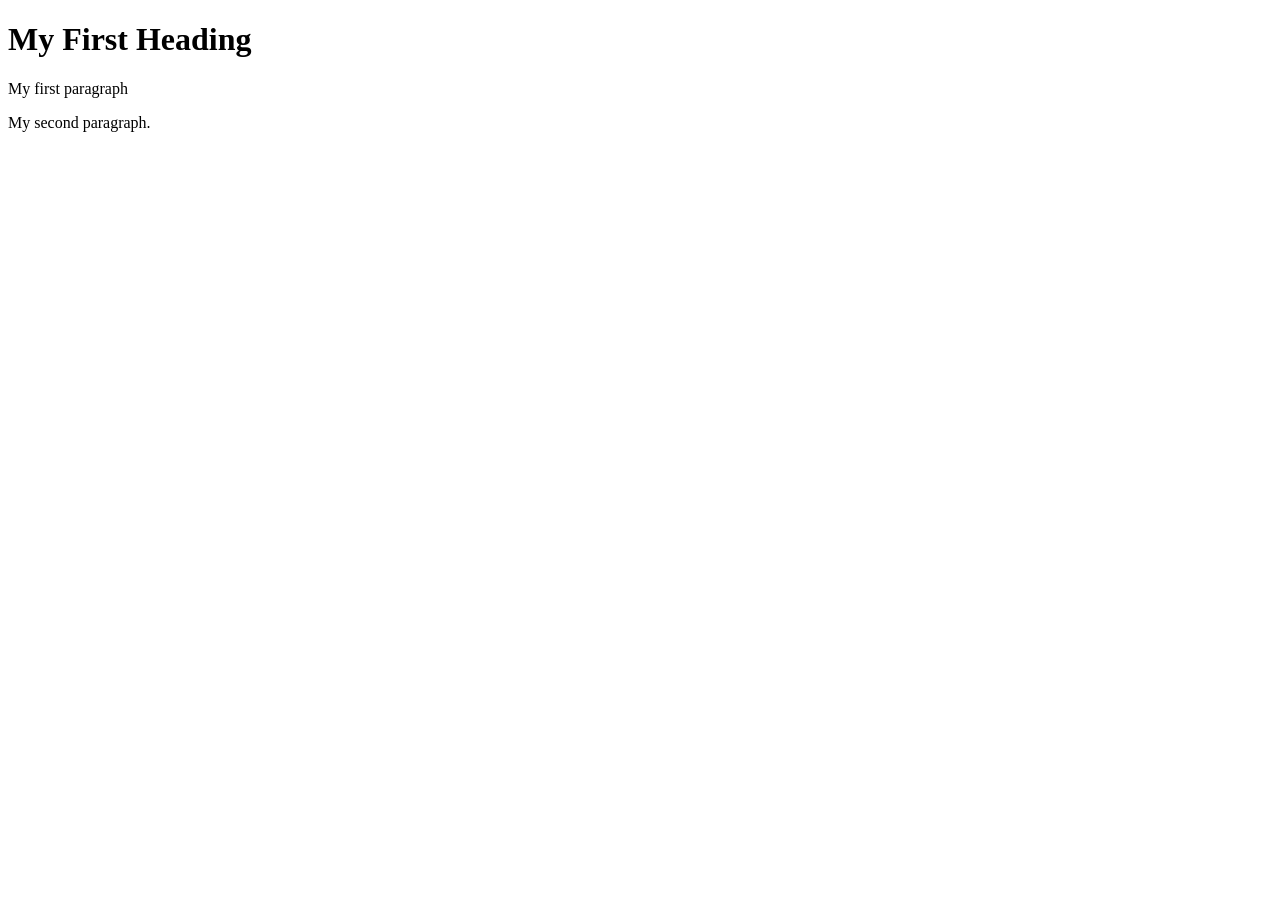
==== webpages/index.html @ a3b1bf2b "move files to seperate folders" ====
<!DOCTYPE html>
<html>
        <head>
                <title>Page Title</title>
                <link rel="stylesheet" href="css/styles.css">
        </head>
<body>
        <h1>My First Heading</h1>
        <p>My first paragraph</p>
        <p>My second paragraph.</p>
</body>
</html>

 

                <link rel="stylesheet" href="styles.css">
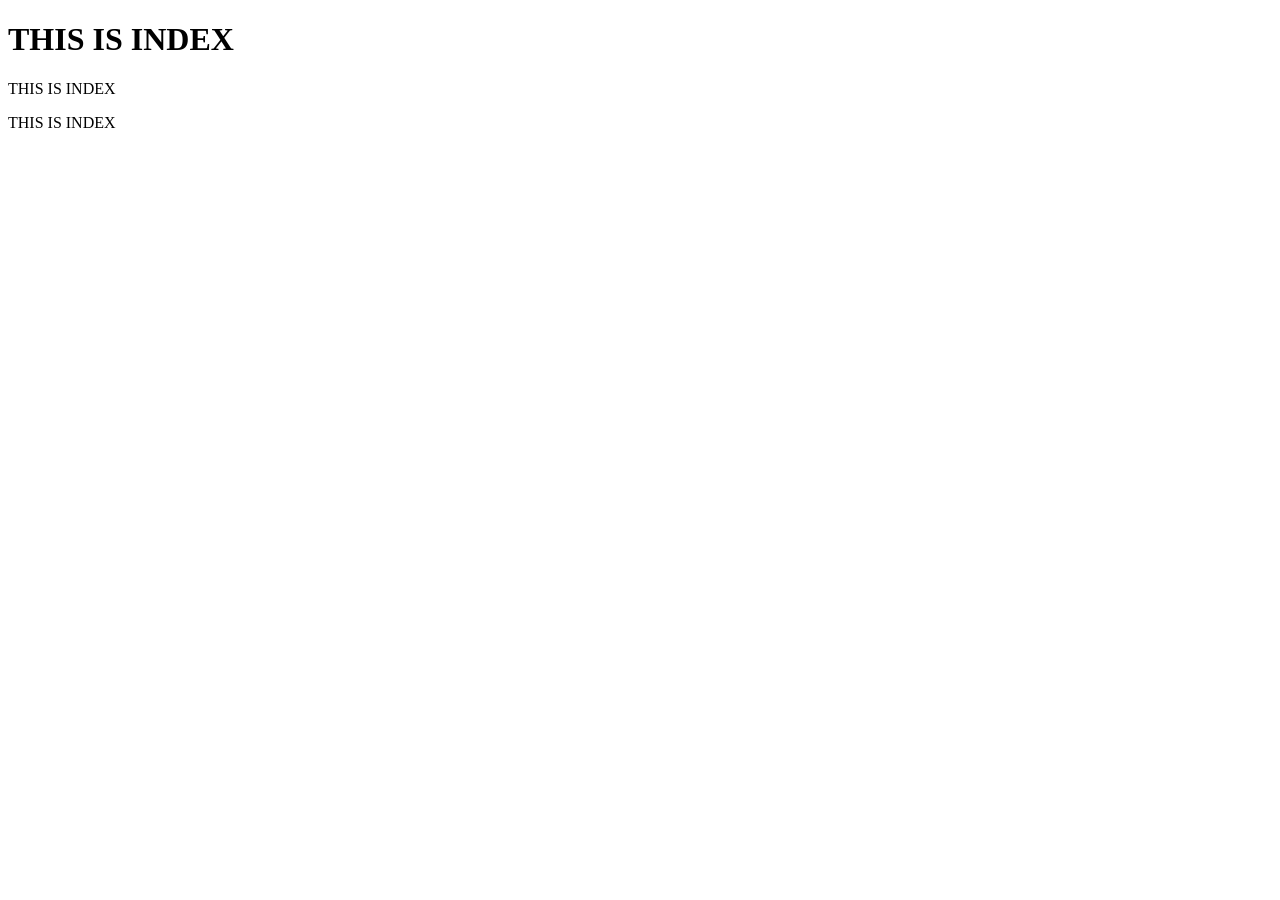
==== commit f2f008d8: "changed webpages files content to differ them" ====
--- a/webpages/index.html
+++ b/webpages/index.html
@@ -5,9 +5,9 @@
                 <link rel="stylesheet" href="css/styles.css">
         </head>
 <body>
-        <h1>My First Heading</h1>
-        <p>My first paragraph</p>
-        <p>My second paragraph.</p>
+        <h1>THIS IS INDEX</h1>
+        <p>THIS IS INDEX</p>
+        <p>THIS IS INDEX</p>
 </body>
 </html>
 
